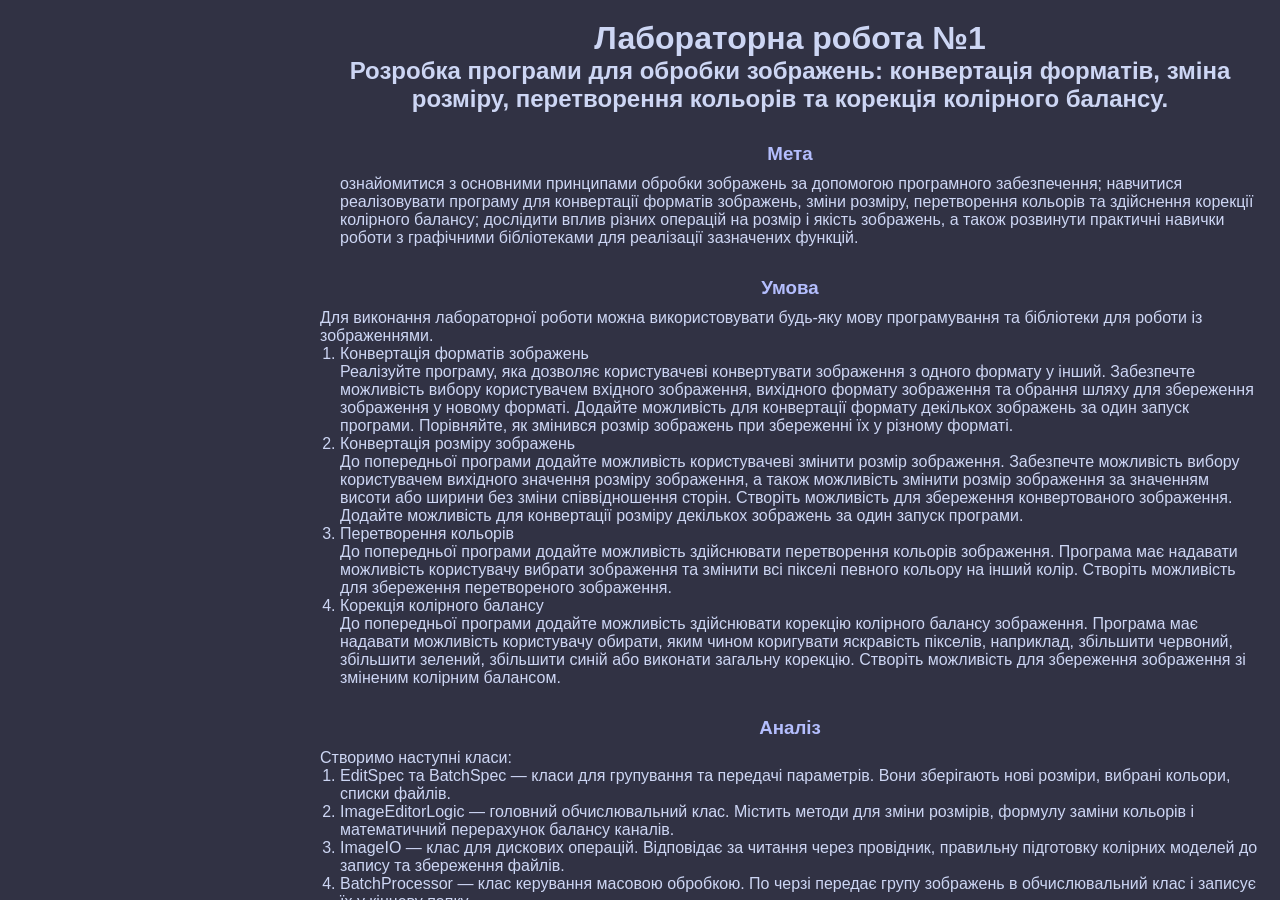
==== reports/01lab.html @ e5714b11 "Update 01lab.html" ====
<!--
  ============================================================================
  ШАБЛОН ЗВІТУ / REPORT TEMPLATE
  ============================================================================
  HOW TO USE THIS FILE:
  1. Copy it to a new name in the SAME "reports" folder, e.g. "02-inheritance.html"
     — the leading number controls where it appears in the list on the homepage,
     so keep files zero-padded (01, 02, ... 10) so they sort correctly.
  2. Fill in every spot marked ЗАПОВНІТЬ (fill in) with your actual content.
  3. Update <meta name="report-title"> in the <head> — that's what shows up
     in the sidebar list on the homepage, not the filename.
  4. Keep the article id's exactly as they are (meta, condition, code, ...)
     — the homepage makes them unique per report automatically, you don't
     need to rename or prefix anything yourself.
  5. Image paths are relative to the SITE ROOT (not to this file), because
     this content gets embedded directly into index.html. So always write
     "photos/..." — never "../photos/...".
  6. Upload the finished file into reports/ on GitHub (Add file → Upload
     files). Nothing else needs to change — the homepage picks it up
     automatically.

  Note: this file is meant to be viewed through index.html, not opened
  directly — opening it standalone will show the content without the
  sidebar/navigation.
  ============================================================================
-->
<!DOCTYPE html>
<html lang="uk">
<head>
    <meta charset="UTF-8">
    <meta name="viewport" content="width=device-width, initial-scale=1.0">

    <!-- ЗАПОВНІТЬ: цей рядок визначає назву у списку на головній -->
    <meta name="report-title" content="Лабораторна робота №1">

    <title>ЛР №1 — Більчук Нікіта ІПЗ-14</title>
    <link rel="stylesheet" href="../style.css">
</head>
<body>

    <div class="content">

        <!-- ЗАПОВНІТЬ: заголовок і тема/варіант лабораторної -->
        <h1>Лабораторна робота №1<br></h1>
        <h2>Розробка програми для обробки зображень: конвертація форматів,
зміна розміру, перетворення кольорів та корекція колірного балансу.</h2>

        <article id="meta">
            <h3>Мета</h3>
            <ol>
                ознайомитися з основними принципами обробки зображень за
допомогою програмного забезпечення; навчитися реалізовувати програму для
конвертації форматів зображень, зміни розміру, перетворення кольорів та
здійснення корекції колірного балансу; дослідити вплив різних операцій на розмір
і якість зображень, а також розвинути практичні навички роботи з графічними
бібліотеками для реалізації зазначених функцій.
            </ol>
        </article>

        <article id="condition">
            <h3>Умова</h3>
            <!-- ЗАПОВНІТЬ: текст умови завдання -->
            <p>Для виконання лабораторної роботи можна використовувати будь-яку мову
програмування та бібліотеки для роботи із зображеннями.</p>
            <ol>
                <li>Конвертація форматів зображень<br/>
Реалізуйте програму, яка дозволяє користувачеві конвертувати зображення з
одного формату у інший. Забезпечте можливість вибору користувачем вхідного
зображення, вихідного формату зображення та обрання шляху для збереження
зображення у новому форматі. Додайте можливість для конвертації формату
декількох зображень за один запуск програми. Порівняйте, як змінився розмір
зображень при збереженні їх у різному форматі.</li>
                <li>Конвертація розміру зображень<br/>
До попередньої програми додайте можливість користувачеві змінити розмір
зображення. Забезпечте можливість вибору користувачем вихідного значення
розміру зображення, а також можливість змінити розмір зображення за значенням
висоти або ширини без зміни співвідношення сторін. Створіть можливість для
збереження конвертованого зображення. Додайте можливість для конвертації
розміру декількох зображень за один запуск програми.</li>
                <li>Перетворення кольорів<br/>
До попередньої програми додайте можливість здійснювати перетворення
кольорів зображення. Програма має надавати можливість користувачу вибрати
зображення та змінити всі пікселі певного кольору на інший колір. Створіть
можливість для збереження перетвореного зображення.</li>
                <li>Корекція колірного балансу<br/>
До попередньої програми додайте можливість здійснювати корекцію
колірного балансу зображення. Програма має надавати можливість користувачу
обирати, яким чином коригувати яскравість пікселів, наприклад, збільшити
червоний, збільшити зелений, збільшити синій або виконати загальну корекцію.
Створіть можливість для збереження зображення зі зміненим колірним балансом.</li>
            </ol>
        </article>

        <article id="analysis">
            <h3>Аналіз</h3>
            <!-- ЗАПОВНІТЬ: короткий аналіз задачі / підхід до розв'язання -->
            <p>Створимо наступні класи:</p>
          <ol>
            <li>EditSpec та BatchSpec — класи для групування та передачі параметрів. Вони зберігають нові розміри, вибрані кольори, списки файлів.</li>
            <li>ImageEditorLogic — головний обчислювальний клас. Містить методи для зміни розмірів, формулу заміни кольорів і математичний перерахунок балансу каналів.</li>
            <li>ImageIO — клас для дискових операцій. Відповідає за читання через провідник, правильну підготовку колірних моделей до запису та збереження файлів.</li>
            <li>BatchProcessor — клас керування масовою обробкою. По черзі передає групу зображень в обчислювальний клас і записує їх у кінцеву папку.</li>
            <li>BatchWindow — окреме вікно для пакетної обробки з кнопками вибору файлів, випадаючим списком форматів та полями розмірів.</li>
            <li>UI — клас графічного інтерфейсу. Створює робочу область, вкладки, повзунки, кольорові індикатори та забезпечує миттєвий перегляд результатів на полотні.</li>
          </ol>
          <br/><br/>
          <ul>
            <li>Завдання 1: Конвертація форматів зображень<br/><br/>
            Для відкриття та читання файлів використано методи ImageIO.load_image та ImageIO.read_image. Користувач обирає файл через вікно filedialog.askopenfilename, після чого бібліотека Pillow відкриває його командою Image.open і переводить у повноколірний режим RGBA.
Збереження файлу у вибраному форматі виконується через метод ImageIO.save_image. Він викликає провідник збереження filedialog.asksaveasfilename, де користувач обирає формат, а метод ImageIO.resolve_save_format узгоджує розширення файлу. Безпосередній запис на диск виконує метод ImageIO.write_image за допомогою image.save.
У методі write_image реалізовано обов'язкову перевірку: якщо користувач зберігає файл у форматі JPEG або BMP, застосовується метод image.convert для переведення картинки в режим RGB. Це необхідно тому, що формати JPEG і BMP не підтримують прозорий альфа-канал.
Масова конвертація виконується через клас BatchProcessor та його метод run. Користувач обирає групу файлів через filedialog.askopenfilenames і теку збереження через filedialog.askdirectory. Метод BatchProcessor.resolve_output генерує кожному файлу нове ім'я з позначкою batch та відповідним розширенням.</li>
            <br/>
            <li>Завдання 2: Конвертація розміру зображень<br/><br/>
            Для зміни масштабу в класі ImageEditorLogic створено методи resize та resize_keep_aspect. Зміна розміру виконується командою бібліотеки Pillow image.resize. Щоб зберегти високу чіткість і уникнути артефактів, у команду передається фільтр Image.Resampling.LANCZOS.
У вікні програми змінні ширини та висоти прив'язані до полів вводу, за якими встановлено спостереження за введенням тексту. Якщо прапорець keep_aspect активний, програма самостійно вираховує розмір для збереження співвідношення сторін.
Пакетне масштабування реалізовано у вікні BatchWindow. Користувач вводить бажану ширину чи висоту, після цього метод BatchProcessor.run змінює розміри для кожного зображення зі списку перед його збереженням.<br/><br/></li>
            <br/>
            <li>Завдання 3: Перетворення кольорів<br/><br/>
            Для перефарбовування реалізовано метод ImageEditorLogic.recolor. Обробка виконується через бібліотеку NumPy. Зображення перетворюється на матрицю np.array.
Пошук потрібних пікселів базується на обчисленні тривимірної евклідової відстані між кольором кожного пікселя на картинці та зразком:
Спочатку від кольору кожного пікселя віднімається цільовий колір, далі отримані різниці каналів підносяться до другого степеня.
Функція np.sum додає ці квадрати різниць вздовж колірної осі, а np.sqrt обчислює квадратний корінь із суми, утворюючи матрицю реальних колірних відстаней.
Далі створюється логічна маска, яка відбирає лише ті пікселі, де знайдена відстань є меншою або дорівнює значенню повзунка допуску tolerance, встановленого користувачем. За цією маскою вибрані пікселі масиву перезаписуються значеннями нового кольору. Функція Image.fromarray перетворює масив назад на графічний об'єкт.<br/><br/></li>
            <br/>
            <li>Завдання 4: Корекція колірного балансу<br/><br/>
            Для коригування балансу кольорів призначено метод ImageEditorLogic.balance. Інтерфейс надає чотири повзунки: три для червоного, зеленого і синього каналів та один додатковий для спільного керування загальним балансом.
Уся математика реалізована через векторизовані операції NumPy:
Зображення перетворюється у масив з типом даних float32 для збереження дробової точності при множенні.
Кожен з каналів множиться на свій встановлений коефіцієнт та на коефіцієнт загального балансу.
Функція np.clip обмежує всі отримані числа діапазоном від 0 до 255, а функція Image.fromarray повертає об'єкт зображення.<br/><br/></li>
            <br/>
<li>Для виведення результату на екран використовується метод update_preview. Він створює копію картинки, вписує її у межі полотна методом Image.thumbnail без втрати пропорцій і формує екранний об'єкт через ImageTk.PhotoImage. Полотно Canvas очищується методом delete та відображає оновлену картинку методом create_image.
Також у програмі є кнопка Reset Colors, яка миттєво повертає повзунки у початкове положення одиниці, повертаючи початковий вигляд зображення.</li>
          </ul>
        </article>

        <article id="diagram">
            <h3>Діаграма класів</h3>
            <!-- ЗАПОВНІТЬ: заміни шлях на своє зображення (шлях від кореня сайту) -->
            <p><img src="photos/lab01/classDiagram.png" class="photo" /></p>
        </article>

        <article id="code" class="code-block">
            <h3>Код</h3>
            <div class="code-header" onclick="toggleCode(this)">
                lab01.py
            </div>
            <pre><code>

import os
import tkinter as tk
from dataclasses import dataclass
from pathlib import Path
from tkinter import colorchooser, filedialog, messagebox, ttk
import numpy as np
from PIL import Image, ImageTk


@dataclass
class EditSpec:
    width: int = None
    height: int = None
    r: float = 1.0
    g: float = 1.0
    b: float = 1.0
    old_color: tuple = None
    new_color: tuple = None
    tolerance: float = 0.0


class ImageEditorLogic:
    @staticmethod
    def resize(image: Image.Image, width: int, height: int) -> Image.Image:
        width = max(1, int(width))
        height = max(1, int(height))
        return image.resize((width, height), Image.Resampling.LANCZOS)

    @staticmethod
    def define_color_scheme(image: Image.Image) -> Image.Image:
        if image.mode in ("RGB", "RGBA"):
            return image
        return image.convert("RGBA")

    @staticmethod
    def balance(image: Image.Image, r_scale: float, g_scale: float, b_scale: float) -> Image.Image:
        img = ImageEditorLogic.define_color_scheme(image)
        data = np.array(img, dtype = np.float32)
        data[..., 0] *= r_scale
        data[..., 1] *= g_scale
        data[..., 2] *= b_scale
        data = np.clip(data, 0, 255).astype(np.uint8)
        return Image.fromarray(data)

    @staticmethod
    def recolor(image: Image.Image, old_rgb: tuple, new_rgb: tuple, tolerance: float = 20.0) -> Image.Image:
        img = ImageEditorLogic.define_color_scheme(image)
        data = np.array(img, dtype = np.int32)

        rgb = data[..., :3]
        target = np.array(old_rgb[:3], dtype = np.int32)
        distance = np.sqrt(np.sum((rgb - target) ** 2, axis = -1))
        mask = distance <= tolerance

        data[..., :3][mask] = new_rgb[:3]
        return Image.fromarray(data.astype(np.uint8))

    @staticmethod
    def resize_keep_aspect(image: Image.Image, width: int = None, height: int = None) -> Image.Image:
        if not width and not height:
            return image

        orig_w, orig_h = image.width, image.height
        if width and height:
            return ImageEditorLogic.resize(image, width, height)
        if width:
            height = max(1, int(width * (orig_h / orig_w)))
        else:
            width = max(1, int(height * (orig_w / orig_h)))
        return ImageEditorLogic.resize(image, width, height)

    @staticmethod
    def apply(image: Image.Image, spec: EditSpec) -> Image.Image:
        img = image.copy()

        if spec.tolerance > 0:
            img = ImageEditorLogic.recolor(img, spec.old_color, spec.new_color, spec.tolerance)

        if (spec.r, spec.g, spec.b) != (1.0, 1.0, 1.0):
            img = ImageEditorLogic.balance(img, spec.r, spec.g, spec.b)

        if spec.width and spec.height:
            if (spec.width, spec.height) != (img.width, img.height):
                img = ImageEditorLogic.resize(img, spec.width, spec.height)
        elif spec.width or spec.height:
            img = ImageEditorLogic.resize_keep_aspect(img, spec.width, spec.height)

        return img


class ImageIO:

    FORMAT_MAP = {
        ".png": "PNG",
        ".jpg": "JPEG",
        ".jpeg": "JPEG",
        ".webp": "WEBP",
        ".bmp": "BMP",
    }

    @staticmethod
    def read_image(path):
        with Image.open(path) as raw:
            return raw.convert("RGBA")

    @staticmethod
    def load_image(parent = None):
        path = filedialog.askopenfilename(parent = parent, filetypes = [("Images", "*.jpg *.jpeg *.png *.webp *.bmp *.tif *.tiff")])
        if not path:
            return None, None

        try:
            img = ImageIO.read_image(path)
            return img, path
        except Exception as e:
            messagebox.showerror("Error", f"Could not load image:\n{e}", parent = parent)
            return None, None

    @staticmethod
    def resolve_save_format(path: Path, chosen_type: str = "PNG"):
        ext = path.suffix.lower()
        if ext in ImageIO.FORMAT_MAP:
            return path, ImageIO.FORMAT_MAP[ext]

        format = ImageIO.FORMAT_MAP.get(f".{chosen_type.lower()}", "PNG")
        new_ext = next(i for i, j in ImageIO.FORMAT_MAP.items() if j == format)
        return path.with_suffix(new_ext), format

    @staticmethod
    def write_image(image, path, format):
        out = image
        if format in {"JPEG", "BMP"} and out.mode in {"RGBA", "LA", "P"}:
            out = out.convert("RGB")

        save_options = {}
        if format in {"JPEG", "WEBP"}:
            save_options["quality"] = 100

        out.save(path, format = format, **save_options)

    @staticmethod
    def save_image(image, parent = None):
        if not image:
            messagebox.showwarning("Warning", "No image to save.", parent = parent)
            return

        chosen_type = tk.StringVar(parent)

        file_path = filedialog.asksaveasfilename(parent = parent, title = "Save Image", defaultextension = "", typevariable = chosen_type,
            filetypes = [("PNG", "*.png"),
                         ("JPEG", "*.jpg"),
                         ("WEBP", "*.webp"),
                         ("BMP", "*.bmp")])

        if not file_path:
            return

        path, format = ImageIO.resolve_save_format(Path(file_path), chosen_type.get())

        try:
            ImageIO.write_image(image, path, format)
            messagebox.showinfo("Saved", f"Successfully saved as {format}!\n\nFile: {path}", parent = parent)
        except Exception as e:
            messagebox.showerror("Error", f"Could not save file:\n{e}", parent = parent)


@dataclass
class BatchSpec:
    input_paths: list
    output_dir: str
    format_choice: str = "Keep Original"
    edit_spec: EditSpec = None


class BatchProcessor:

    @staticmethod
    def resolve_output(path: Path, out_dir: Path, format_choice: str):
        if format_choice == "Keep Original":
            ext = path.suffix.lower()
            format = ImageIO.FORMAT_MAP.get(ext, "PNG")
        else:
            format = format_choice
            ext = f".{format_choice.lower()}"
            if ext == ".jpeg":
                ext = ".jpg"

        return out_dir / f"{path.stem}_batch{ext}", format

    @staticmethod
    def run(spec: BatchSpec, on_error = None):
        out_dir = Path(spec.output_dir)
        count = 0
        edit_spec = spec.edit_spec if spec.edit_spec is not None else EditSpec()

        for file_path in spec.input_paths:
            path = Path(file_path)
            try:
                img = ImageIO.read_image(path)
                img = ImageEditorLogic.apply(img, edit_spec)

                out_path, format = BatchProcessor.resolve_output(path, out_dir, spec.format_choice)
                ImageIO.write_image(img, out_path, format)
                count += 1
            except Exception as e:
                if on_error:
                    on_error(file_path, e)

        return count


class BatchWindow(tk.Toplevel):
    def __init__(self, parent):
        super().__init__(parent)
        self.title("Batch Processing")
        self.geometry("380x350")
        self.resizable(False, False)
        self.transient(parent)
        self.grab_set()

        self.input_paths = []
        self.output_dir = ""

        self.setup_ui()

    def setup_ui(self):
        frame = ttk.Frame(self, padding=15)
        frame.pack(fill="both", expand=True)

        # 1. Select Files Button
        ttk.Label(frame, text="1. Select Input Images:", font=("", 10, "bold")).pack(anchor="w", pady=(0, 2))
        row1 = ttk.Frame(frame)
        row1.pack(fill="x", pady=(0, 10))
        ttk.Button(row1, text="Browse Images...", command=self.select_files).pack(side="left")
        self.lbl_files = ttk.Label(row1, text="No images chosen")
        self.lbl_files.pack(side="left", padx=8)

        # 2. Select Output Folder Button
        ttk.Label(frame, text="2. Select Destination Folder:", font=("", 10, "bold")).pack(anchor="w", pady=(0, 2))
        row2 = ttk.Frame(frame)
        row2.pack(fill="x", pady=(0, 10))
        ttk.Button(row2, text="Browse Folder...", command=self.select_folder).pack(side="left")
        self.lbl_folder = ttk.Label(row2, text="No folder chosen", wraplength=180)
        self.lbl_folder.pack(side="left", padx=8)

        # 3. Resize Options
        ttk.Label(frame, text="3. Resize Options (Optional):", font=("", 10, "bold")).pack(anchor="w", pady=(0, 2))
        dim_frame = ttk.Frame(frame)
        dim_frame.pack(fill="x", pady=(0, 10))
        ttk.Label(dim_frame, text="Width:").pack(side="left")
        self.ent_w = ttk.Entry(dim_frame, width=8)
        self.ent_w.pack(side="left", padx=(4, 12))
        ttk.Label(dim_frame, text="Height:").pack(side="left")
        self.ent_h = ttk.Entry(dim_frame, width=8)
        self.ent_h.pack(side="left", padx=4)

        # 4. Output Format
        ttk.Label(frame, text="4. Output Format:", font=("", 10, "bold")).pack(anchor="w", pady=(0, 2))
        self.format_var = tk.StringVar(value="Keep Original")
        format_combo = ttk.Combobox(
            frame, 
            textvariable=self.format_var, 
            values=["Keep Original", "PNG", "JPEG", "WEBP", "BMP"], 
            state="readonly"
        )
        format_combo.pack(fill="x", pady=(0, 15))

        # Start Processing Button
        ttk.Button(frame, text="Start Batch Processing", command=self.run_batch).pack(fill="x")

    def select_files(self):
        paths = filedialog.askopenfilenames(
            parent=self,
            title="Select Images for Batch",
            filetypes=[("Images", "*.jpg *.jpeg *.png *.webp *.bmp *.tif *.tiff")]
        )
        if paths:
            self.input_paths = list(paths)
            self.lbl_files.config(text=f"{len(self.input_paths)} image(s)")

    def select_folder(self):
        folder = filedialog.askdirectory(parent=self, title="Select Output Folder")
        if folder:
            self.output_dir = folder
            self.lbl_folder.config(text=Path(folder).name or folder)

    def run_batch(self):
        if not self.input_paths:
            messagebox.showwarning("Warning", "Please select input images first.", parent=self)
            return
        if not self.output_dir:
            messagebox.showwarning("Warning", "Please select an output folder first.", parent=self)
            return

        w_str = self.ent_w.get().strip()
        h_str = self.ent_h.get().strip()
        target_w = int(w_str) if w_str.isdigit() and int(w_str) > 0 else None
        target_h = int(h_str) if h_str.isdigit() and int(h_str) > 0 else None

        spec = BatchSpec(
            input_paths=self.input_paths,
            output_dir=self.output_dir,
            format_choice=self.format_var.get(),
            edit_spec=EditSpec(width=target_w, height=target_h),
        )

        count = BatchProcessor.run(spec, on_error=lambda file_path, e: print(f"Skipped {file_path}: {e}"))

        messagebox.showinfo("Batch Complete", f"Successfully processed {count} image(s).", parent=self.master)
        self.destroy()

class UI:
    def __init__(self, root):
        self.root = root
        self.root.title("Image Editor")
        self.root.geometry("960x600")

        self.original = None
        self.edited = None
        self.preview = None
        self.aspect_ratio = 1.0
        self.is_updating = False
        self.file_path = None

        self.old_color = (255, 255, 255)
        self.new_color = (255, 0, 0)

        self.setupUI()

    def setupUI(self):
        left_panel = ttk.Frame(self.root, padding = 10)
        left_panel.pack(side = "left", fill = "y")

        # Open / Save Buttons
        btn_frame = ttk.Frame(left_panel)
        btn_frame.pack(fill = "x", pady = (0, 10))

        ttk.Button(btn_frame, text = "Open Image...", command = self.load_image).pack(side = "left", fill = "x", expand = True, padx = (0, 4))
        ttk.Button(btn_frame, text = "Save Image...", command = self.save_image).pack(side = "right", fill = "x", expand = True, padx = (4, 0))
        ttk.Button(btn_frame, text = "Batch...", command = self.open_batch_window).pack(side = "right", fill = "x", expand = True, padx = (2, 0))

        # Tabbed Control Notebook
        self.tabs = ttk.Notebook(left_panel)
        self.tabs.pack(fill = "both", expand = True)

        # Resize
        tab_resize = ttk.Frame(self.tabs, padding = 10)
        self.tabs.add(tab_resize, text = "Resize")

        self.keep_aspect = tk.BooleanVar(value = True)
        ttk.Checkbutton(tab_resize, text = "Maintain aspect ratio", variable = self.keep_aspect).pack(anchor = "w", pady = (0, 10))

        ttk.Label(tab_resize, text = "Width (px):").pack(anchor = "w")
        self.width = tk.StringVar()
        self.width.trace_add("write", lambda *_: self.on_dimension_change("w"))
        self.ent_width = ttk.Entry(tab_resize, textvariable = self.width)
        self.ent_width.pack(fill = "x", pady = (0, 8))

        ttk.Label(tab_resize, text = "Height (px):").pack(anchor="w")
        self.height = tk.StringVar()
        self.height.trace_add("write", lambda *_: self.on_dimension_change("h"))
        self.ent_height = ttk.Entry(tab_resize, textvariable = self.height)
        self.ent_height.pack(fill = "x")

        # Color Balance
        tab_balance = ttk.Frame(self.tabs, padding = 10)
        self.tabs.add(tab_balance, text = "Balance")
        
        self.overall_scale = self.create_slider(tab_balance, "Overall Balance:")
        self.r_scale = self.create_slider(tab_balance, "Red:")
        self.g_scale = self.create_slider(tab_balance, "Green:")
        self.b_scale = self.create_slider(tab_balance, "Blue:")

        ttk.Button(tab_balance, text = "Reset Colors", command = self.reset_colors).pack(pady = 12)

        # Recolor
        tab_recolor = ttk.Frame(self.tabs, padding = 10)
        self.tabs.add(tab_recolor, text = "Recolor")

        # Pick Target Color
        ttk.Label(tab_recolor, text = "Target Color:").pack(anchor = "w", pady = (5, 2))
        col_row1 = ttk.Frame(tab_recolor)
        col_row1.pack(fill = "x", pady = (0, 8))

        self.swatch_old = tk.Label(col_row1, width = 4, bg = "#ffffff", relief = "solid", bd = 1)
        self.swatch_old.pack(side = "left", padx = (0, 8))
        ttk.Button(col_row1, text = "Choose...", command = self.pick_target_color).pack(side = "left")

        # Pick Replacement Color
        ttk.Label(tab_recolor, text = "Replace With:").pack(anchor = "w", pady = (5, 2))
        col_row2 = ttk.Frame(tab_recolor)
        col_row2.pack(fill = "x", pady = (0, 8))

        self.swatch_new = tk.Label(col_row2, width = 4, bg = "#ff0000", relief = "solid", bd = 1)
        self.swatch_new.pack(side = "left", padx = (0, 8))
        ttk.Button(col_row2, text = "Choose...", command = self.pick_replace_color).pack(side = "left")

        # Tolerance Slider
        ttk.Label(tab_recolor, text = "Tolerance:").pack(anchor = "w", pady = (5, 0))
        self.tolerance_scale = ttk.Scale(tab_recolor, from_ = 0, to = 120, value = 0, command = lambda _: self.apply_edits())
        self.tolerance_scale.pack(fill="x", pady=(0, 10))

        ttk.Button(tab_recolor, text = "Reset Recolor", command = self.reset_recolor).pack(pady=6)

        # Right Panel
        self.canvas = tk.Canvas(self.root, bg = "#e5e5e5")
        self.canvas.pack(side = "right", fill = "both", expand = True, padx = 10, pady = 10)
        self.canvas.bind("<Configure>", lambda e: self.update_preview())

    def open_batch_window(self):
        BatchWindow(self.root)

    def create_slider(self, parent, label_text):
        ttk.Label(parent, text = label_text).pack(anchor = "w", pady = (5, 0))
        slider = ttk.Scale(parent, from_=0.0, to=2.0, value=1.0, command=lambda _: self.apply_edits())
        slider.pack(fill = "x")
        return slider

    def pick_target_color(self):
        color = colorchooser.askcolor(title = "Select Color to Replace")[0]
        if color:
            self.old_color = tuple(map(int, color))
            hex = f"#{self.old_color[0]:02x}{self.old_color[1]:02x}{self.old_color[2]:02x}"
            self.swatch_old.configure(bg = hex)
            self.apply_edits()

    def pick_replace_color(self):
        color = colorchooser.askcolor(title="Select Replacement Color")[0]
        if color:
            self.new_color = tuple(map(int, color))
            hex = f"#{self.new_color[0]:02x}{self.new_color[1]:02x}{self.new_color[2]:02x}"
            self.swatch_new.configure(bg = hex)
            self.apply_edits()

    def reset_colors(self):
        self.overall_scale.set(1.0)
        self.r_scale.set(1.0)
        self.g_scale.set(1.0)
        self.b_scale.set(1.0)
        self.apply_edits()

    def reset_recolor(self):
        self.tolerance_scale.set(0)
        self.apply_edits()

    def on_dimension_change(self, changed_side):
        if self.is_updating or not self.original:
            return

        try:
            self.is_updating = True
            if changed_side == "w" and self.keep_aspect.get():
                val = self.width.get().strip()
                if val.isdigit() and int(val) > 0:
                    new_height = max(1, int(int(val) / self.aspect_ratio))
                    self.height.set(str(new_height))
            elif changed_side == "h" and self.keep_aspect.get():
                val = self.height.get().strip()
                if val.isdigit() and int(val) > 0:
                    new_width = max(1, int(int(val) * self.aspect_ratio))
                    self.width.set(str(new_width))
            self.is_updating = False
            self.apply_edits()
        except Exception:
            self.is_updating = False

    def apply_edits(self):
        if self.original is None:
            return

        overall = self.overall_scale.get()
        spec = EditSpec(
            r = self.r_scale.get() * overall,
            g = self.g_scale.get() * overall,
            b = self.b_scale.get() * overall,
            old_color = self.old_color,
            new_color = self.new_color,
            tolerance = self.tolerance_scale.get(),
        )

        try:
            width = int(self.width.get())
            height = int(self.height.get())
            if width > 0 and height > 0:
                spec.width = width
                spec.height = height
        except (ValueError, TypeError):
            pass

        self.edited = ImageEditorLogic.apply(self.original, spec)
        self.update_preview()

    def update_preview(self):
        if not self.edited:
            return

        canvas_width = self.canvas.winfo_width()
        canvas_height = self.canvas.winfo_height()
        if canvas_width < 20 or canvas_height < 20:
            return

        preview = self.edited.copy()
        preview.thumbnail((canvas_width - 16, canvas_height - 16), Image.Resampling.LANCZOS)

        self.preview = ImageTk.PhotoImage(preview)
        self.canvas.delete("all")
        self.canvas.create_image(canvas_width // 2, canvas_height // 2, image = self.preview)

    def reset_edits(self):
        self.overall_scale.set(1.0)
        self.r_scale.set(1.0)
        self.g_scale.set(1.0)
        self.b_scale.set(1.0)
        self.tolerance_scale.set(0)

        self.is_updating = True
        self.width.set(str(self.original.width))
        self.height.set(str(self.original.height))
        self.is_updating = False

        self.canvas.delete("all")
        self.apply_edits()

    def load_image(self):
        img, path = ImageIO.load_image(parent = self.root)
        if not img:
            return

        self.original = img
        self.file_path = path
        self.aspect_ratio = self.original.width / self.original.height

        self.reset_edits()

    def save_image(self):
        ImageIO.save_image(self.edited, parent = self.root)


if __name__ == "__main__":
    root = tk.Tk()
    app = UI(root)
    root.mainloop()

</code></pre>
        </article>

        <!-- Якщо файлів коду кілька — скопіюй весь article.code-block вище
             ще раз і зміни id (напр. code-2) та назву у code-header -->

        <article id="examples" class="code-block">
            <h3>Приклади</h3>
            <div class="code-header" onclick="toggleCode(this)">
                Приклад використання
            </div>
            <pre><code>

<p>Натиснувши на кнопку "Open Image" користувачу відкриється вікно для вибору одного фото:<img src="/reports/photos/lab01/preview1.png" class="photo" /></p>
Обравши фото користувач одразу зможе змінити його розміри на вкладці "Resize" з можливістю збереження співвідношення сторін:
<p><img src="/reports/photos/lab01/preview2.png" class="photo" /></p>
Вкладка "Balance" дозволяє змінити кольоровий баланс як одного кольорового каналу, так і загальний баланс одразу:
<p><img src="/reports/photos/lab01/preview3.png" class="photo" /></p>
Вкладка "Recolor" дозволяє користувачу обрати який колір має бути замінений та на який його замінити, маючи можливість регулювати інтенсивність заміни:
<p><img src="/reports/photos/lab01/preview4.png" class="photo" /></p>
Натиснувши кнопку "Save Image" користувачу відкриється вікно з вибором місця для збереження, формату та назви фото:
<p><img src="/reports/photos/lab01/preview5.png" class="photo" /></p>
Також є можливість одночасної обробки багатьох фото при натисканні кнопки "Batch" яка відкриє нове вікно де користувач зможе одразу обрати фото які треба редагувати, місце збереження, розмір та формат:
<p><img src="/reports/photos/lab01/preview6.png" class="photo" /></p>
</code></pre>
        </article>

        <article id="tests">
            <h3>Перевірки</h3>

            <!-- Один блок = один тестовий випадок. Скопіюй div.code-block
                 стільки разів, скільки тестів показуєш. -->
            <div class="code-block">
                <div class="code-header" onclick="toggleCode(this)">
                    Перевірка зміни розміру зображення у різних форматах
                </div>
                <pre>
Відкриємо наше фото та збережемо його у двох форматах: PNG та JPG, та порівняємо як змінится розмір
<img src="/reports/photos/lab01/test1.png" class="photo" />
Порівняння показало, що файли JPEG та WEBP займають найменше дискового простору завдяки алгоритмам стиснення, тоді як формати PNG і нестиснений BMP мають суттєво більший розмір
                </pre>
            </div>


            <div class="code-block">
                <div class="code-header" onclick="toggleCode(this)">
                    Перевірка одночасної обробки декількох фото
                </div>
                <pre>
Виберемо два фото та змінимо їх розмір та формат, збережемо та переглянемо результат
<div style="display: flex; justify-content: center; align-items: center; gap: 15px; white-space: normal; margin-top: 15px;">
    <img src="reports/photos/lab01/test2.png" class="photo" style="max-width: 30%;" />
    <img src="reports/photos/lab01/test3.png" class="photo" style="max-width: 70%;" />
</div>
                </pre>
            </div>
        </article>

        <article id="conclusion">
            <h3>Висновки</h3>
            <!-- ЗАПОВНІТЬ: висновки по роботі -->
            <p>
                Текст висновків.
            </p>
        </article>

    </div>

</body>
</html>
---- style.css ----
* {
    margin: 0;
    padding: 0;
    box-sizing: border-box;
    scroll-behavior: smooth;
}

body {
    font-family: Arial, sans-serif;
    display: flex;
    background: #313244;
    color: #cdd6f4;
}

/* ===== ЛІВЕ МЕНЮ ===== */
.sidebar {
    width: 280px;
    height: 100vh;
    background: #1e1e2e;
    color: #cdd6f4;
    padding: 20px;
    position: fixed;
    overflow-y: auto;
}

.sidebar h2 {
    font-size: 18px;
    margin-bottom: 4px;
}

.sidebar .subtitle {
    color: #bac2de;
    font-size: 13px;
    margin-bottom: 20px;
}

.state-message {
    color: #bac2de;
    font-size: 14px;
    padding: 8px 0;
}

.lab-title {
    cursor: pointer;
    padding: 8px;
    margin-left: -8px;
    font-weight: bold;
    margin-top: 10px;
    border-left: 3px solid transparent;
    border-radius: 4px;
}
.lab-title:hover {
    background: #313244;
}
.lab-title.active {
    color: #b4befe;
    border-left: 3px solid #b4befe;
}

/* Підменю розділів лабораторної — плавно розгортається під назвою */
.submenu-wrap {
    display: grid;
    grid-template-rows: 0fr;
    grid-template-columns: minmax(0, 1fr);
    transition: grid-template-rows 0.3s ease;
    margin-left: 15px;
}
.submenu-wrap.open {
    grid-template-rows: 1fr;
}

.submenu {
    list-style: none;
    overflow: hidden;
    min-height: 0;
}
.submenu li {
    margin: 6px 0;
}
.submenu a {
    color: #bac2de;
    text-decoration: none;
    font-size: 14px;
}
.submenu a:hover {
    color: #b4befe;
}

/* ===== ПРАВА ЧАСТИНА ===== */
.content {
    flex: 1;
    height: 100vh;
    overflow-y: auto;
    margin-left: 300px; /* щоб не залізло під меню */
    padding: 20px;
}
.content h1,
.content h2,
.content h3 {
    text-align: center;
}

.lab-section {
    display: none; /* всі лабораторні приховані */
}
.lab-section.active {
    display: block; /* показується лише активна */
}

article {
    margin-top: 30px;
    margin-bottom: 30px;
}

    article h3 {
        margin-bottom: 10px;
        color: #b4befe;
    }

/* Заголовок коду — завжди видно */
.code-header {
    background: #45475a;
    color: white;
    padding: 10px 15px;
    font-family: monospace;
    cursor: pointer;
    border-radius: 6px 6px 0 0;
}

/* Блок коду — плавне розгортання без "стрибка" (grid-rows замість
   величезного max-height) */
/* Блок коду — оригінальна логіка з твого проєкту */
.code-block pre {
    max-height: 0; /* спочатку прихований */
    overflow: hidden;
    overflow-x: auto;
    background: #1e1e2e;
    color: #cdd6f4;
    padding: 0 15px;
    font-family: monospace;
    white-space: pre;
    transition: max-height 0.4s ease, padding 0.4s ease;
    border-radius: 0 0 6px 6px;
    margin: 3px auto;
}

.code-block.open pre {
    max-height: 10000px;
    padding: 15px;
}

.photo {
    padding: 10px;
    max-width: 50%;
    display: block;
    border-radius: 20px;
    margin: 0 auto;
}

ul, ol {
    padding-left: 20px;
    list-style-position: outside;
}
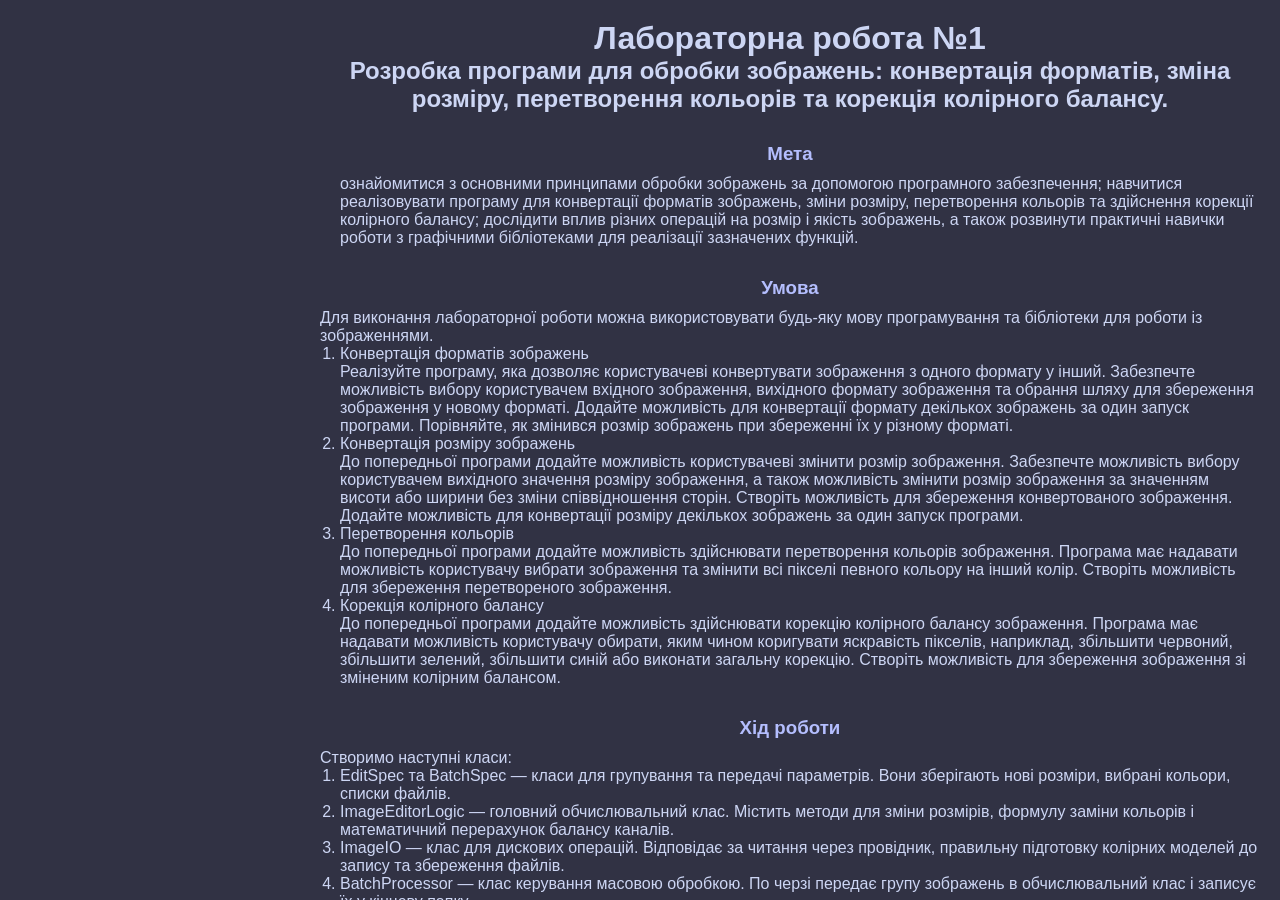
==== commit db28fae8: "Update 01lab.html" ====
--- a/reports/01lab.html
+++ b/reports/01lab.html
@@ -92,7 +92,7 @@
         </article>
 
         <article id="analysis">
-            <h3>Аналіз</h3>
+            <h3>Хід роботи</h3>
             <!-- ЗАПОВНІТЬ: короткий аналіз задачі / підхід до розв'язання -->
             <p>Створимо наступні класи:</p>
           <ol>
@@ -114,31 +114,25 @@
             <li>Завдання 2: Конвертація розміру зображень<br/><br/>
             Для зміни масштабу в класі ImageEditorLogic створено методи resize та resize_keep_aspect. Зміна розміру виконується командою бібліотеки Pillow image.resize. Щоб зберегти високу чіткість і уникнути артефактів, у команду передається фільтр Image.Resampling.LANCZOS.
 У вікні програми змінні ширини та висоти прив'язані до полів вводу, за якими встановлено спостереження за введенням тексту. Якщо прапорець keep_aspect активний, програма самостійно вираховує розмір для збереження співвідношення сторін.
-Пакетне масштабування реалізовано у вікні BatchWindow. Користувач вводить бажану ширину чи висоту, після цього метод BatchProcessor.run змінює розміри для кожного зображення зі списку перед його збереженням.<br/><br/></li>
+Пакетне масштабування реалізовано у вікні BatchWindow. Користувач вводить бажану ширину чи висоту, після цього метод BatchProcessor.run змінює розміри для кожного зображення зі списку перед його збереженням.</li>
             <br/>
             <li>Завдання 3: Перетворення кольорів<br/><br/>
             Для перефарбовування реалізовано метод ImageEditorLogic.recolor. Обробка виконується через бібліотеку NumPy. Зображення перетворюється на матрицю np.array.
 Пошук потрібних пікселів базується на обчисленні тривимірної евклідової відстані між кольором кожного пікселя на картинці та зразком:
 Спочатку від кольору кожного пікселя віднімається цільовий колір, далі отримані різниці каналів підносяться до другого степеня.
 Функція np.sum додає ці квадрати різниць вздовж колірної осі, а np.sqrt обчислює квадратний корінь із суми, утворюючи матрицю реальних колірних відстаней.
-Далі створюється логічна маска, яка відбирає лише ті пікселі, де знайдена відстань є меншою або дорівнює значенню повзунка допуску tolerance, встановленого користувачем. За цією маскою вибрані пікселі масиву перезаписуються значеннями нового кольору. Функція Image.fromarray перетворює масив назад на графічний об'єкт.<br/><br/></li>
+Далі створюється логічна маска, яка відбирає лише ті пікселі, де знайдена відстань є меншою або дорівнює значенню повзунка допуску tolerance, встановленого користувачем. За цією маскою вибрані пікселі масиву перезаписуються значеннями нового кольору. Функція Image.fromarray перетворює масив назад на графічний об'єкт.</li>
             <br/>
             <li>Завдання 4: Корекція колірного балансу<br/><br/>
             Для коригування балансу кольорів призначено метод ImageEditorLogic.balance. Інтерфейс надає чотири повзунки: три для червоного, зеленого і синього каналів та один додатковий для спільного керування загальним балансом.
 Уся математика реалізована через векторизовані операції NumPy:
 Зображення перетворюється у масив з типом даних float32 для збереження дробової точності при множенні.
 Кожен з каналів множиться на свій встановлений коефіцієнт та на коефіцієнт загального балансу.
-Функція np.clip обмежує всі отримані числа діапазоном від 0 до 255, а функція Image.fromarray повертає об'єкт зображення.<br/><br/></li>
+Функція np.clip обмежує всі отримані числа діапазоном від 0 до 255, а функція Image.fromarray повертає об'єкт зображення.</li>
             <br/>
 <li>Для виведення результату на екран використовується метод update_preview. Він створює копію картинки, вписує її у межі полотна методом Image.thumbnail без втрати пропорцій і формує екранний об'єкт через ImageTk.PhotoImage. Полотно Canvas очищується методом delete та відображає оновлену картинку методом create_image.
 Також у програмі є кнопка Reset Colors, яка миттєво повертає повзунки у початкове положення одиниці, повертаючи початковий вигляд зображення.</li>
           </ul>
-        </article>
-
-        <article id="diagram">
-            <h3>Діаграма класів</h3>
-            <!-- ЗАПОВНІТЬ: заміни шлях на своє зображення (шлях від кореня сайту) -->
-            <p><img src="photos/lab01/classDiagram.png" class="photo" /></p>
         </article>
 
         <article id="code" class="code-block">
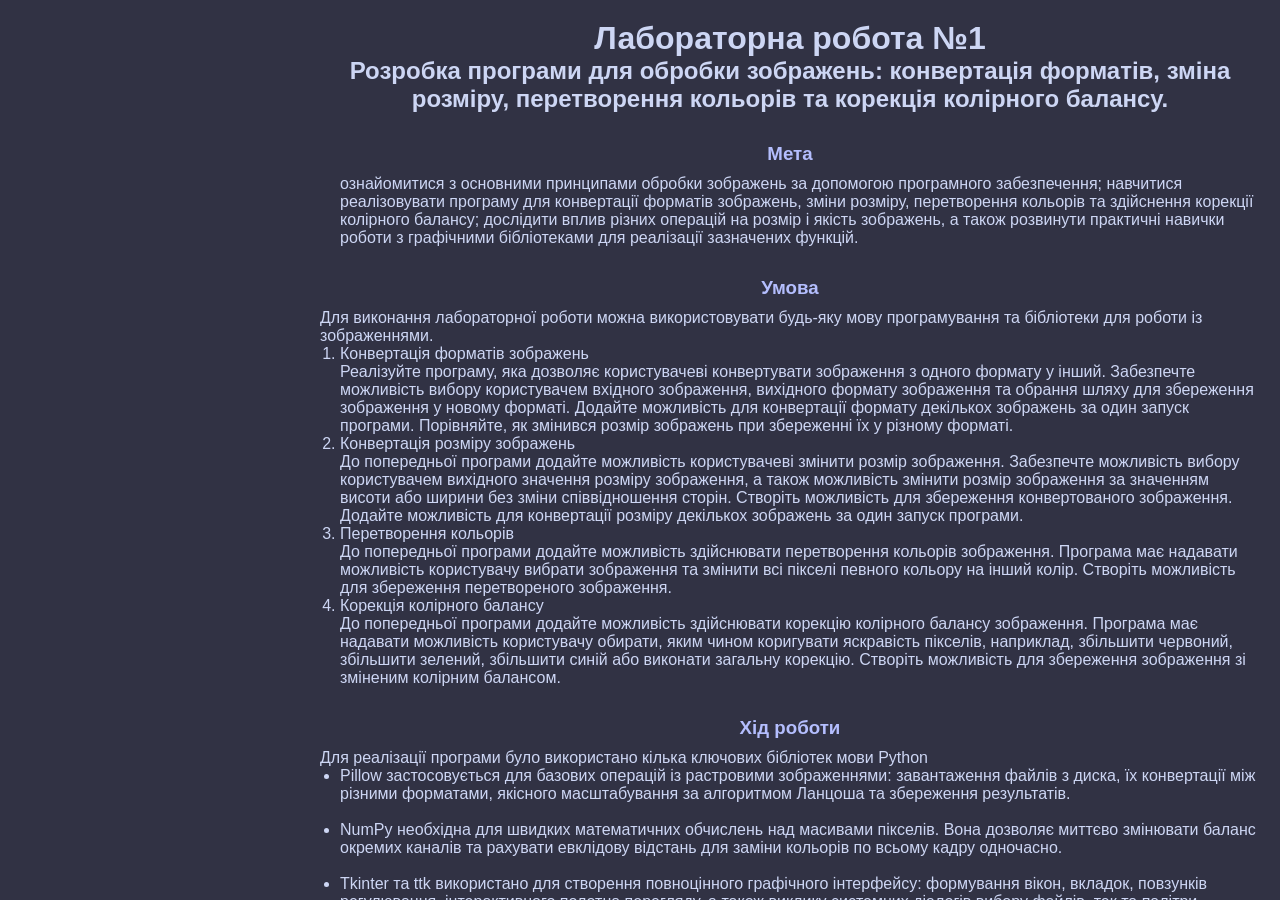
==== commit 7d06c460: "Update 01lab.html" ====
--- a/reports/01lab.html
+++ b/reports/01lab.html
@@ -93,6 +93,19 @@
 
         <article id="analysis">
             <h3>Хід роботи</h3>
+          <p>Для реалізації програми було використано кілька ключових бібліотек мови Python</p>
+          <ul>
+            <li>Pillow застосовується для базових операцій із растровими зображеннями: завантаження файлів з диска, їх конвертації між різними форматами, якісного масштабування за алгоритмом Ланцоша та збереження результатів.</li>
+            <br/>
+            <li>NumPy необхідна для швидких математичних обчислень над масивами пікселів. Вона дозволяє миттєво змінювати баланс окремих каналів та рахувати евклідову відстань для заміни кольорів по всьому кадру одночасно.</li>
+            <br/>
+            <li>Tkinter та ttk використано для створення повноцінного графічного інтерфейсу: формування вікон, вкладок, повзунків регулювання, інтерактивного полотна перегляду, а також виклику системних діалогів вибору файлів, тек та палітри кольорів.</li>
+            <br/>
+            <li>Pathlib задіяна для зручної та надійної роботи зі шляхами файлової системи, визначення розширень і генерації нових імен файлів під час пакетної обробки.</li>
+            <br/>
+            <li>Dataclasses потрібна для створення компактних і зрозумілих контейнерів даних, які зберігають усі налаштування редагування та пакетної черги.</li>
+          </ul>
+          <br/><br/>
             <!-- ЗАПОВНІТЬ: короткий аналіз задачі / підхід до розв'язання -->
             <p>Створимо наступні класи:</p>
           <ol>
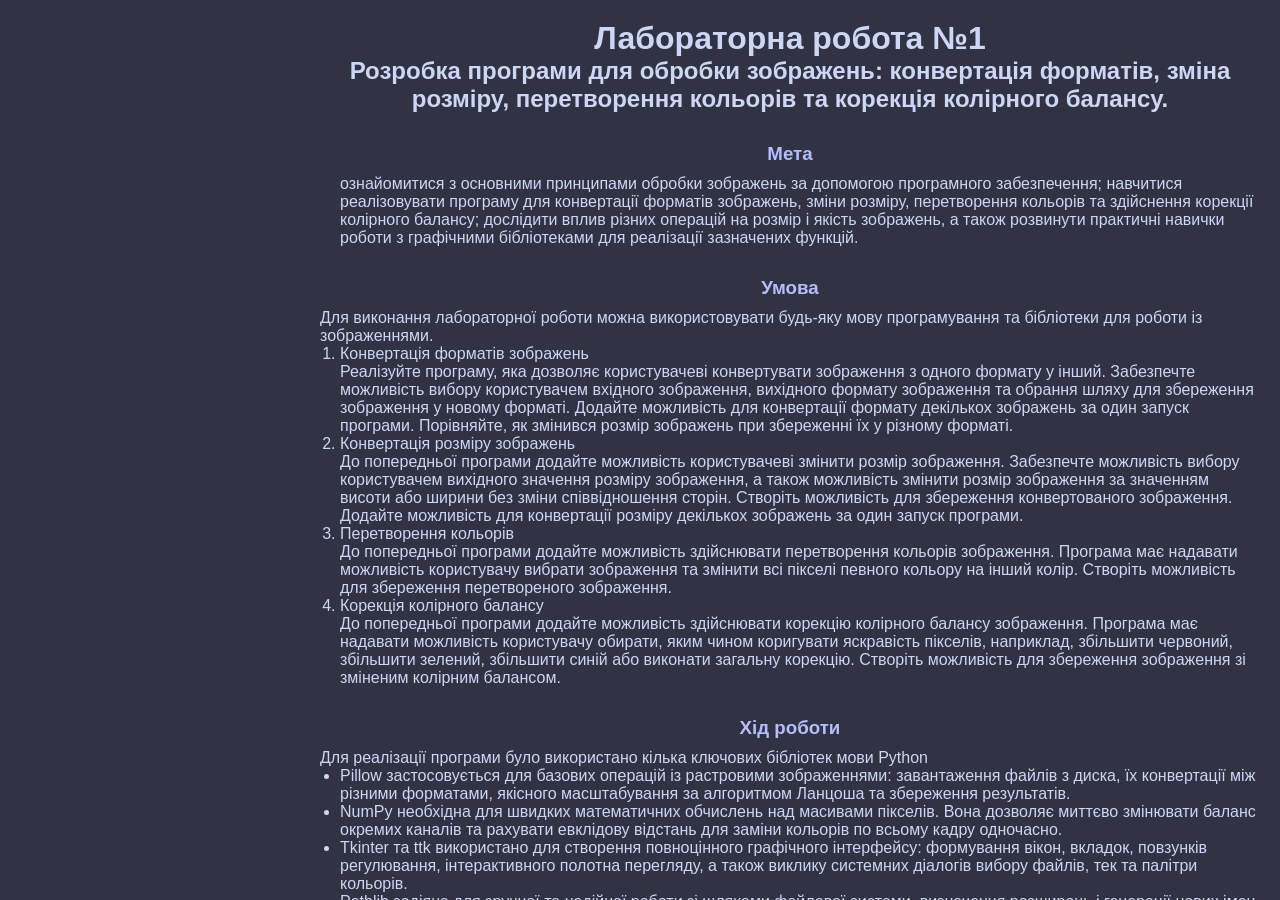
==== commit 4b4d14ec: "Update 01lab.html" ====
--- a/reports/01lab.html
+++ b/reports/01lab.html
@@ -96,13 +96,9 @@
           <p>Для реалізації програми було використано кілька ключових бібліотек мови Python</p>
           <ul>
             <li>Pillow застосовується для базових операцій із растровими зображеннями: завантаження файлів з диска, їх конвертації між різними форматами, якісного масштабування за алгоритмом Ланцоша та збереження результатів.</li>
-            <br/>
             <li>NumPy необхідна для швидких математичних обчислень над масивами пікселів. Вона дозволяє миттєво змінювати баланс окремих каналів та рахувати евклідову відстань для заміни кольорів по всьому кадру одночасно.</li>
-            <br/>
             <li>Tkinter та ttk використано для створення повноцінного графічного інтерфейсу: формування вікон, вкладок, повзунків регулювання, інтерактивного полотна перегляду, а також виклику системних діалогів вибору файлів, тек та палітри кольорів.</li>
-            <br/>
             <li>Pathlib задіяна для зручної та надійної роботи зі шляхами файлової системи, визначення розширень і генерації нових імен файлів під час пакетної обробки.</li>
-            <br/>
             <li>Dataclasses потрібна для створення компактних і зрозумілих контейнерів даних, які зберігають усі налаштування редагування та пакетної черги.</li>
           </ul>
           <br/><br/>
